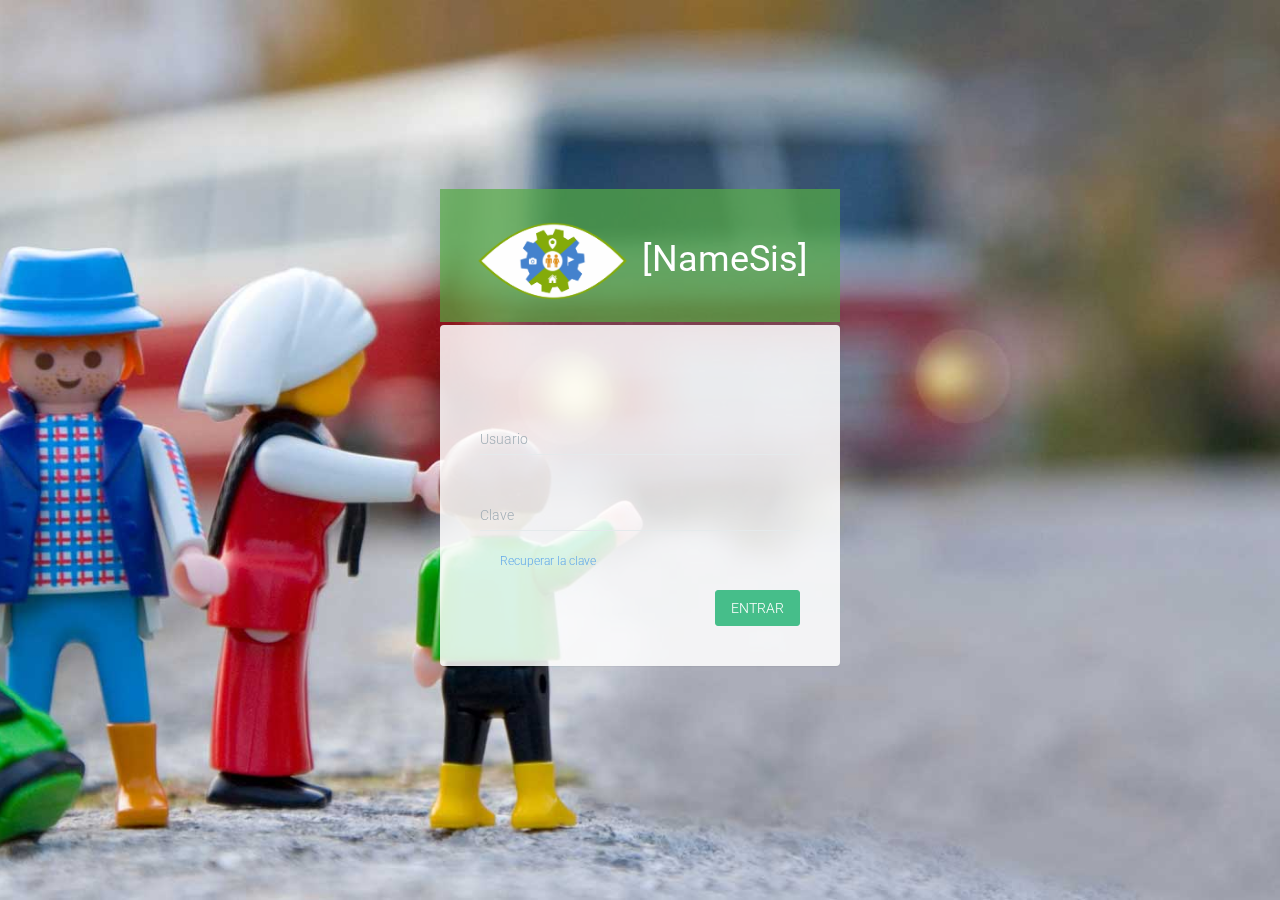
==== aplicacion/index.html @ d0b6dbc1 "first commit" ====
<!DOCTYPE html>
<html class="no-js css-menubar" lang="en">
  <head>
    <meta charset="utf-8">
    <meta http-equiv="X-UA-Compatible" content="IE=edge">
    <meta name="viewport" content="width=device-width, initial-scale=1.0, user-scalable=0, minimal-ui">
    <meta name="description" content="bootstrap admin template">
    <meta name="author" content="">
    <title>Pantalla1</title>
    <link rel="apple-touch-icon" href="../assets/images/apple-touch-icon.png">
    <link rel="shortcut icon" href="../assets/images/favicon.ico">
    <!-- Stylesheets -->
    <link rel="stylesheet" href="../assets/css/bootstrap.min.css">
    <link rel="stylesheet" href="../assets/css/bootstrap-extend.min.css">
    <link rel="stylesheet" href="../assets/css/site.css">
    <link rel="stylesheet" href="../assets/examples/css/pages/profile.css">
    <!-- Plugins -->
    <link rel="stylesheet" href="../assets/vendor/animsition/animsition.css">
    <link rel="stylesheet" href="../assets/vendor/asscrollable/asScrollable.css">
    <link rel="stylesheet" href="../assets/vendor/switchery/switchery.css">
    <link rel="stylesheet" href="../assets/vendor/intro-js/introjs.css">
    <link rel="stylesheet" href="../assets/vendor/slidepanel/slidePanel.css">
    <link rel="stylesheet" href="../assets/vendor/flag-icon-css/flag-icon.css">
    <link rel="stylesheet" href="../assets/examples/css/structure/ribbon.css">
    <!-- Plugins For This Page -->
    <link rel="stylesheet" href="../assets/vendor/chartist-plugin-tooltip/chartist-plugin-tooltip.css">
    <link rel="stylesheet" href="../css/cerberus.css">
    <link rel="stylesheet" href="../assets/vendor/bootstrap-datepicker/bootstrap-datepicker.css">
    <!--Plugins For File Upload-->
    <link rel="stylesheet" href="../assets/vendor/blueimp-file-upload/jquery.fileupload.css">
    <!--Plugins For Datatable-->
    <link rel='stylesheet' href='../assets/vendor/datatables-bootstrap/dataTables.bootstrap.css'>
    <link rel='stylesheet' href='../assets/vendor/datatables-fixedheader/dataTables.fixedHeader.css'>
    <link rel='stylesheet' href='../assets/vendor/datatables-responsive/dataTables.responsive.css'>
    <!--Plugins For Wizard-->
    <link rel="stylesheet" href="../assets/vendor/jquery-wizard/jquery-wizard.css">
    <link rel="stylesheet" href="../assets/vendor/formvalidation/formValidation.css">
    <!--Plugins For TimeLine-->
    <link rel="stylesheet" href="../assets/vendor/plyr/plyr.css">
    <link rel="stylesheet" href="../assets/examples/css/structure/timeline.css">
    <!--Plugins From Widgets Data-->
    <link rel="stylesheet" href="../assets/examples/css/widgets/data.css">
    <!-- Plugins From Moldas -->
    <link rel="stylesheet" href="../assets/examples/css/uikit/modals.css">
    <!-- Plugins For Alertify -->
    <link rel="stylesheet" href="../assets/vendor/alertify-js/alertify.css">
    <link rel="stylesheet" href="../assets/examples/css/advanced/alertify.css">
    <!--Plugin From forms advanced -->
    <link rel="stylesheet" href="../assets/examples/css/forms/advanced.css">
    <link rel="stylesheet" href="../assets/vendor/icheck/icheck.css">
    <link rel="stylesheet" href="../assets/vendor/typeahead-js/typeahead.css">
    <!-- Plugin For Gallery -->
    <link rel="stylesheet" href="../assets/vendor/magnific-popup/magnific-popup.css">
    <link rel="stylesheet" href="../assets/vendor/pinch-zoomer/css/pinchzoomer.min.css" rel="stylesheet">
    <!-- Plugin For Carousel-->
    <link rel="stylesheet" href="../assets/vendor/slick-carousel/slick.css">
    <link rel="stylesheet" href="../assets/examples/css/uikit/carousel.css">
    <!-- Page -->
    <link rel="stylesheet" href="../assets/examples/css/dashboard/v1.css">
    <!-- Fonts -->
    <link rel="stylesheet" href="../assets/fonts/web-icons/web-icons.min.css">
    <link rel="stylesheet" href="../assets/fonts/brand-icons/brand-icons.min.css">
    <link rel='stylesheet' href='http://fonts.googleapis.com/css?family=Roboto:300,400,500,300italic'>
    <link rel="stylesheet" href="../assets/fonts/weather-icons/weather-icons.css">
    <link rel="stylesheet" href="../assets/fonts/ionicons/ionicons.css">
    <link rel="stylesheet" href="../assets/fonts/font-awesome/font-awesome.css">
    <link rel="stylesheet" href="../assets/fonts/glyphicons/glyphicons.css">

    <script src="../assets/vendor/modernizr/modernizr.js"></script>
    <script src="../assets/vendor/breakpoints/breakpoints.js"></script>
    <script>
    Breakpoints();
    </script>
  </head>
  <body lass="site-menubar-fold" data-auto-menubar="false">
    <!--[if lt IE 8]>
    <p class="browserupgrade">You are using an <strong>outdated</strong> browser. Please <a href="http://browsehappy.com/">upgrade your browser</a> to improve your experience.</p>
    <![endif]-->
    <nav class="site-navbar navbar navbar-default navbar-fixed-top navbar-mega" role="navigation">
      <div class="navbar-header">
        <button type="button" id="btnInicio_OcultarMenu" class="navbar-toggle hamburger hamburger-close navbar-toggle-left hided"
        data-toggle="menubar">
        <span class="sr-only">Toggle navigation</span>
        <span class="hamburger-bar"></span>
        </button>
        
        <div class="navbar-brand navbar-brand-center site-gridmenu-toggle" data-toggle="gridmenu">
          <img class="navbar-brand-logo" src="../assets/images/logo.png">
          <span class="navbar-brand-text"> Orion</span>
        </div>
      </div>
      <div class="navbar-container container-fluid">
        <!-- Navbar Collapse -->
        <div class="collapse navbar-collapse navbar-collapse-toolbar" id="site-navbar-collapse">
          <!-- Navbar Toolbar -->
          <ul class="nav navbar-toolbar">
            <li class="hidden-xs" id="toggleFullscreen">
              <a>
                <strong id="lblUbicacionModulo"></strong>
              </a>
            </li>
          </ul>
          <!-- End Navbar Toolbar -->
          <!-- Navbar Toolbar Right -->
          <ul class="nav navbar-toolbar navbar-right navbar-toolbar-right">
            <li>
              <a class="label" id="lblNombreUsuario"></a>
            </li>
            <li class="dropdown" id="toggleUser">
              <a class="navbar-avatar dropdown-toggle" data-toggle="dropdown" href="#" aria-expanded="false"
                data-animation="scale-up" role="button">
                <span class="avatar avatar-online">
                  <img src="../assets/portraits/5.png" alt="...">
                  <i></i>
                </span>
              </a>
              <ul class="dropdown-menu" role="menu">
                <li role="presentation">
                  <a href="javascript:void(0)" role="menuitem"><i class="icon wb-user" aria-hidden="true"></i> Mi Perfil</a>
                </li>
                <li class="divider" role="presentation"></li>
                <li role="presentation">
                  <a id="lblCerrarSesion" href="#" role="menuitem"><i class="icon wb-power" aria-hidden="true"></i> Cerrar Sesión</a>
                </li>
              </ul>
            </li>
          </ul>
          <!-- End Navbar Toolbar Right -->
        </div>
        <!-- End Navbar Collapse -->
      </div>
    </nav>
    <div class="site-menubar">
      <div class="site-menubar-body">
        <div>
          <div id="contenedorMenu">
            <ul class="site-menu">
            </ul>
          </div>
        </div>
      </div>
    </div>
    
      <!-- Page -->
      <input id="txtCoordenadas_Global" type="hidden">
      <div id="contenedorDeModulos">
      </div>
      <!-- End Page -->
      <!-- Core  -->
      <script type="text/javascript" src="../cordova.js"></script>

      <script src="../assets/vendor/jquery/jquery.js"></script>
      <script src="../assets/vendor/bootstrap/bootstrap.js"></script>
      <script src="../assets/vendor/animsition/jquery.animsition.js"></script>
      <script src="../assets/vendor/asscroll/jquery-asScroll.js"></script>
      <script src="../assets/vendor/mousewheel/jquery.mousewheel.js"></script>
      <script src="../assets/vendor/asscrollable/jquery.asScrollable.all.js"></script>
      <script src="../assets/vendor/ashoverscroll/jquery-asHoverScroll.js"></script>
      <script src="../assets/js/components/jquery.form.js"></script>
      <!-- Plugins -->
      <script src="../assets/vendor/switchery/switchery.min.js"></script>
      <script src="../assets/vendor/intro-js/intro.js"></script>
      <script src="../assets/vendor/screenfull/screenfull.js"></script>
      <script src="../assets/vendor/slidepanel/jquery-slidePanel.js"></script>
      <!-- Scripts -->
      <script src="../assets/js/core.js"></script>
      <script src="../assets/js/site.js"></script>
      <script src="../assets/js/sections/menu.js"></script>
      <script src="../assets/js/sections/menubar.js"></script>
      <script src="../assets/js/configs/config-colors.js"></script>
      <script src="../assets/js/configs/config-tour.js"></script>
      <script src="../assets/js/components/asscrollable.js"></script>
      <script src="../assets/js/components/slidepanel.js"></script>
      <script src="../assets/js/components/switchery.js"></script>
      <script src="../assets/vendor/peity/jquery.peity.js"></script>
      <script src="../assets/vendor/typeahead-js/typeahead.jquery.min.js"></script>
      <!-- Plugin For This Page -->
      <script src="../assets/vendor/jquery-ui/jquery-ui.min.js"></script>
      <script src="../assets/vendor/moment/moment.min.js"></script>
      <script src="../assets/vendor/jquery-selective/jquery-selective.min.js"></script>
      <script src="../assets/vendor/bootstrap-datepicker/bootstrap-datepicker.js"></script>
      <script src="../assets/vendor/jt-timepicker/jquery.timepicker.min.js"></script>
      <script src="../assets/vendor/bootstrap-touchspin/jquery.bootstrap-touchspin.min.js"></script>
      <script src="../assets/js/components/material.js"></script>
      <script src="../assets/js/plugins/action-btn.js"></script>
      <script src="../assets/js/app.js"></script>
      <!-- Plugins For This Page -->
      <script src="../assets/vendor/owl-carousel/owl.carousel.js"></script>
      <script src="../assets/vendor/slick-carousel/slick.js"></script>
      <!--<script src="../assets/vendor/chartist-js/chartist.min.js"></script>
      <script src="../assets/vendor/chartist-plugin-tooltip/chartist-plugin-tooltip.min.js"></script>-->
      <!-- Plugins For Wizard -->
      <script src="../assets/vendor/formvalidation/formValidation.js"></script>
      <script src="../assets/vendor/formvalidation/framework/bootstrap.js"></script>
      <script src="../assets/vendor/jquery-wizard/jquery-wizard.js"></script>
      <script src="../assets/js/components/jquery-wizard.js"></script>
      <script src="../assets/vendor/matchheight/jquery.matchHeight-min.js"></script>
      <script src="../assets/examples/js/forms/wizard.js"></script>
      <!-- Plugins For Datatables -->
      <script src="../assets/vendor/datatables/jquery.dataTables.js"></script>
      <script src="../assets/vendor/datatables-bootstrap/dataTables.bootstrap.js"></script>
      <script src="../assets/vendor/datatables-tabletools/dataTables.tableTools.js"></script>
      <script src="../assets/js/components/datatables.js"></script>
      <!--Plugins For Timeline-->
      <script src="../assets/vendor/jquery-appear/jquery.appear.js"></script>
      <script src="../assets/vendor/plyr/plyr.js"></script>
      <script src="../assets/js/components/plyr.js"></script>
      <script src="../assets/examples/js/structure/timeline.js"></script>
      <script src="../assets/examples/js/forms/validation.js"></script>
      <!-- Scripts For This Widgets Data-->
      <script src="../assets/js/components/peity.js"></script>
      <script src="../assets/js/components/tasklist.js"></script>
      <script src="../assets/js/components/masonry.js"></script>
      <!-- Scripts For Alertify-->
      <script src="../assets/vendor/alertify-js/alertify.js"></script>
      <script src="../assets/js/components/alertify-js.js"></script>
      
      <!-- Scripts For Tabs -->
      <script src="../assets/js/components/tabs.js"></script>
      <!-- Scripts For Gallery -->
      <script src="../assets/vendor/isotope/isotope.js"></script>
      <script src="../assets/vendor/magnific-popup/jquery.magnific-popup.js"></script>
      
      <script src="../assets/vendor/pinch-zoomer/js/jquery.hammer.min.js" type="text/javascript"></script>
      <script src="../assets/vendor/pinch-zoomer/js/TweenMax.min.js" type="text/javascript"></script>
      <script src="../assets/vendor/pinch-zoomer/js/jquery.pinchzoomer.min.js" type="text/javascript"></script>
      <script src="../assets/js/components/bPopup.js"></script>
      <script src="../assets/js/components/jquery.form.js"></script>
      <script src="../assets/vendor/formatter-js/jquery.formatter.js"></script>
      <script src="../assets/vendor/webui-popover/jquery.webui-popover.min.js"></script>
      <script src="../assets/js/components/webui-popover.js"></script>
      <script src="../assets/examples/js/uikit/tooltip-popover.js"></script>
      
      <script src="../js/funciones.js"></script>
      <script src="../js/index.js"></script>
      <script type="text/javascript">
      $(document).ready(function($)
      {
        Site.run();
        app.initialize();
      });
      </script>
      
    </body>
  </html>
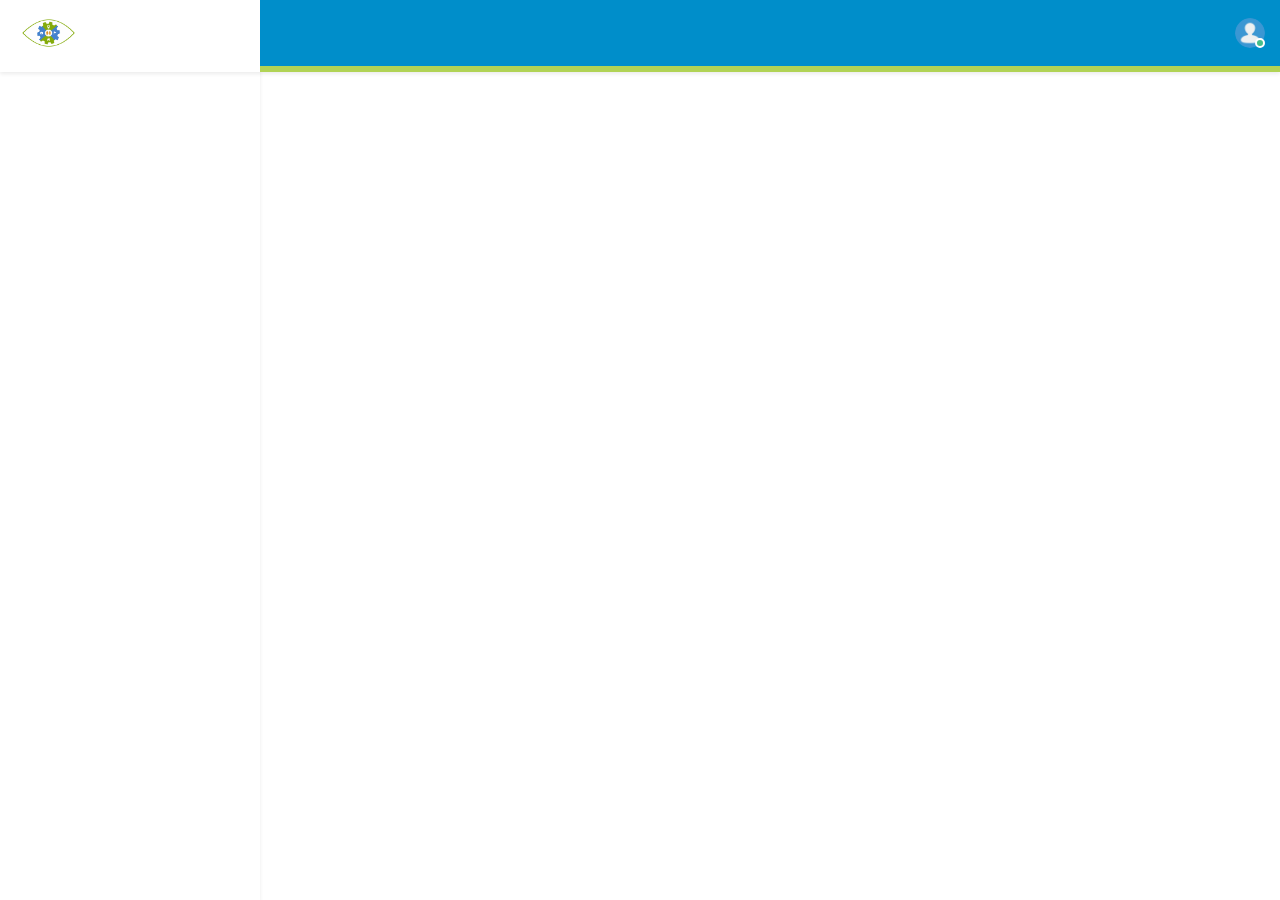
==== commit 39c45192: "formato platin seguimiento" ====
--- a/aplicacion/index.html
+++ b/aplicacion/index.html
@@ -230,6 +230,33 @@
       <script src="../assets/vendor/webui-popover/jquery.webui-popover.min.js"></script>
       <script src="../assets/js/components/webui-popover.js"></script>
       <script src="../assets/examples/js/uikit/tooltip-popover.js"></script>
+
+      <!--Firma-->
+        <script type="text/javascript" src="../assets/firma/src/events/Event.js"></script>
+        <script type="text/javascript" src="../assets/firma/src/events/EventDispatcher.js"></script>
+        <script type="text/javascript" src="../assets/firma/src/utils/IndexOf.js"></script>
+        <script type="text/javascript" src="../assets/firma/src/utils/UID.js"></script>
+        <script type="text/javascript" src="../assets/firma/src/utils/Ticker.js"></script>
+        <script type="text/javascript" src="../assets/firma/src/geom/Matrix2D.js"></script>
+        <script type="text/javascript" src="../assets/firma/src/geom/Point.js"></script>
+        <script type="text/javascript" src="../assets/firma/src/geom/Rectangle.js"></script>
+        
+        
+        <script type="text/javascript" src="../assets/firma/src/display/Graphics.js"></script>
+        <script type="text/javascript" src="../assets/firma/src/display/DisplayObject.js"></script>
+        <script type="text/javascript" src="../assets/firma/src/display/Container.js"></script>
+        <script type="text/javascript" src="../assets/firma/src/display/Stage.js"></script>
+        
+        <script type="text/javascript" src="../assets/firma/src/display/Shape.js"></script>
+        <script type="text/javascript" src="../assets/firma/src/display/Text.js"></script>
+        <script type="text/javascript" src="../assets/firma/src/events/MouseEvent.js"></script>
+        <script type="text/javascript" src="../assets/firma/src/ui/Touch.js"></script>
+        <script type="text/javascript" src="../assets/firma/funciones.js"></script>
+
+      <!---->
+
+      <script src="../js/instalarWebSQL/odbc.js"></script>
+      <script src="../js/instalarWebSQL/funciones.js"></script>
       
       <script src="../js/funciones.js"></script>
       <script src="../js/index.js"></script>
--- a/assets/css/site.css
+++ b/assets/css/site.css
@@ -53,7 +53,7 @@
   height:         calc(100% - 66px);
   font-family: "Roboto", sans-serif;
   color: rgba(55, 71, 79, .9);
-  background: #54AB43;/*Fondo del Menu*/
+  background: #FFFFFF;/*Fondo del Menu 54ab43*/ 
   -webkit-box-shadow: 0 2px 4px rgba(0, 0, 0, .08);
   box-shadow: 0 2px 4px rgba(0, 0, 0, .08);
 }
@@ -217,7 +217,7 @@
 }
 .site-menu > .site-menu-item.active > a {
   color: #fff);
-  background: #54AB43;
+  background: #ffffff;/*#54AB43;*/
 }
 .site-menu > .site-menu-item.active.hover > a {
   background: transparent;
